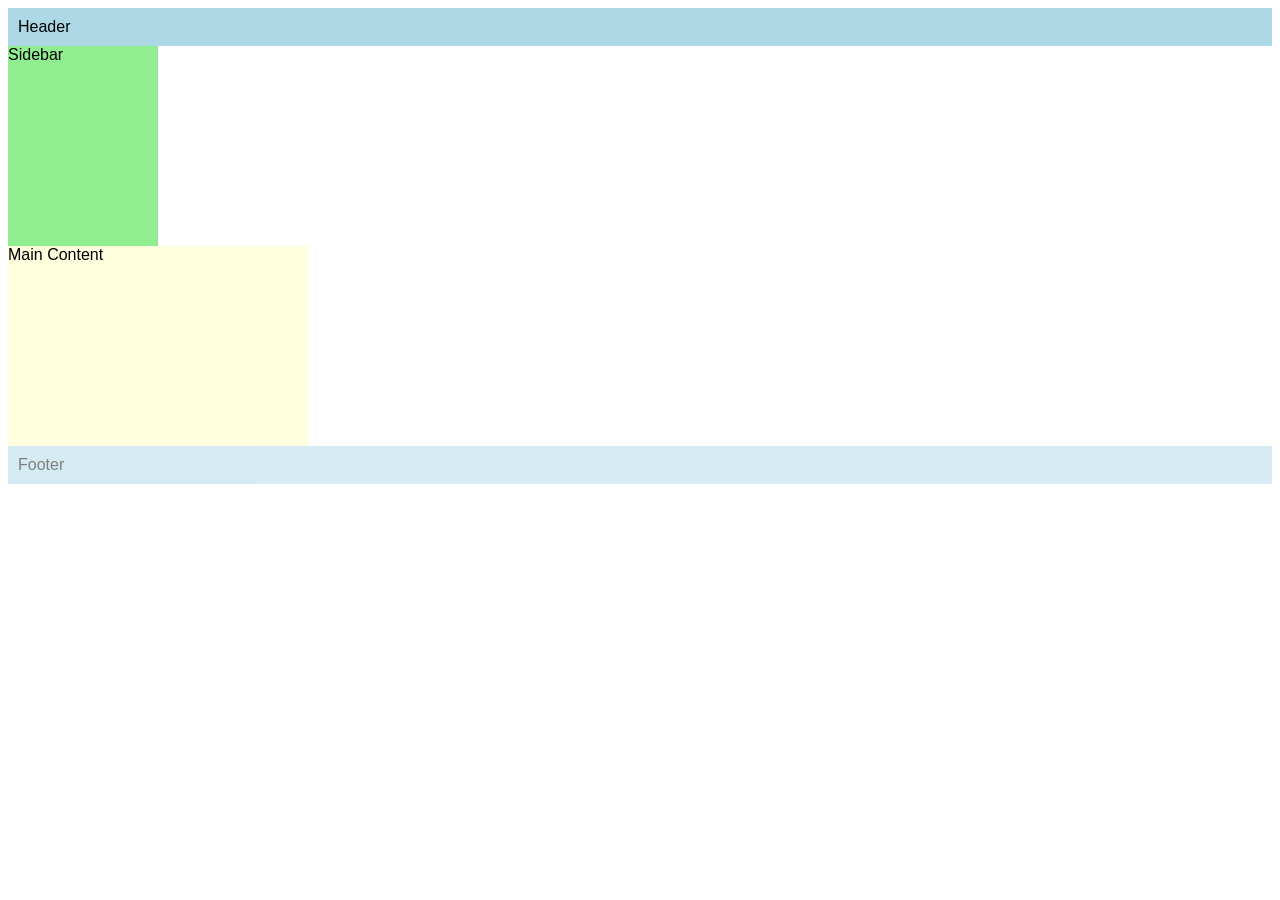
==== public/4thQtr/9MgSySeatwork2.html @ 08059ab7 "67" ====
<!DOCTYPE html>
<html>
<head>
  <meta name="author" content="<your names>" />
  <meta name="revised" content="<date today>" />
  <style>
    body { font-family: Arial, sans-serif; }
    .header, .footer {
      background: lightblue;
      padding: 10px;
    }
    .footer {
       opacity: 0.5;
    }
    .sidebar {
      background: lightgreen;
      width: 150px;
      height: 200px;
      
    }
    .content {
      background: lightyellow;
      width: 300px;
      height: 200px;
    }    
  </style>
</head>
<body>
  <div class="header">Header</div>
  <div class="sidebar">Sidebar</div>
  <div class="content">Main Content</div>
  <div class="footer">Footer</div>
</body>
</html>
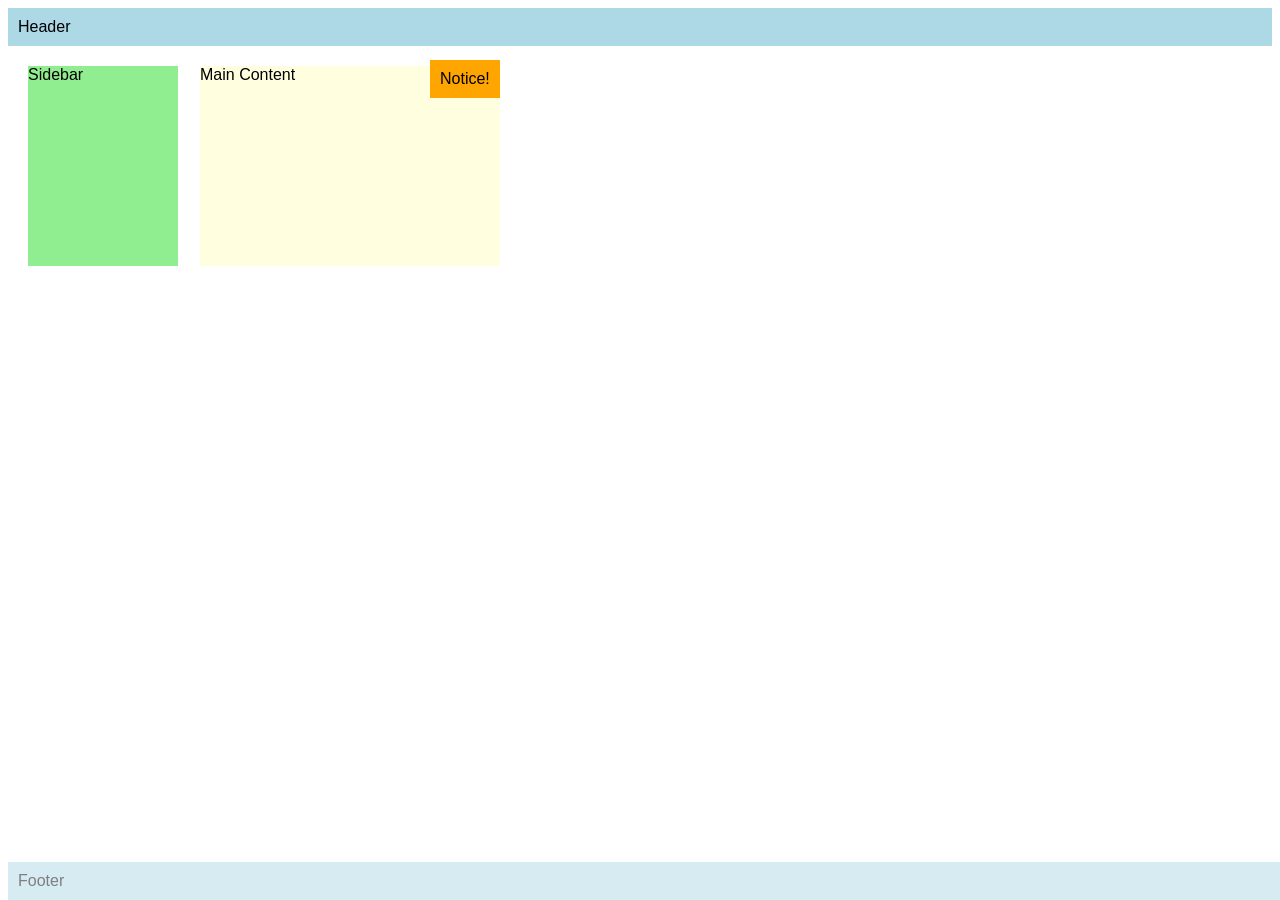
==== commit 9d03ea60: "6767" ====
--- a/public/4thQtr/9MgSySeatwork2.html
+++ b/public/4thQtr/9MgSySeatwork2.html
@@ -11,18 +11,29 @@
     }
     .footer {
        opacity: 0.5;
+       position: fixed; bottom: 0; width: 100%;
     }
     .sidebar {
       background: lightgreen;
       width: 150px;
       height: 200px;
-      
+      position: relative; top: 20px; left: 20px;
     }
     .content {
       background: lightyellow;
       width: 300px;
       height: 200px;
-    }    
+      position: fixed; top: 66px; left: 200px;
+      z-index: 1;
+    }   
+    .notice {
+    position: absolute;
+    top: 60px;
+    left: 430px;
+    background: orange;
+    padding: 10px;
+    z-index: 2;
+} 
   </style>
 </head>
 <body>
@@ -30,5 +41,6 @@
   <div class="sidebar">Sidebar</div>
   <div class="content">Main Content</div>
   <div class="footer">Footer</div>
+  <div class="notice">Notice!</div>
 </body>
 </html>
